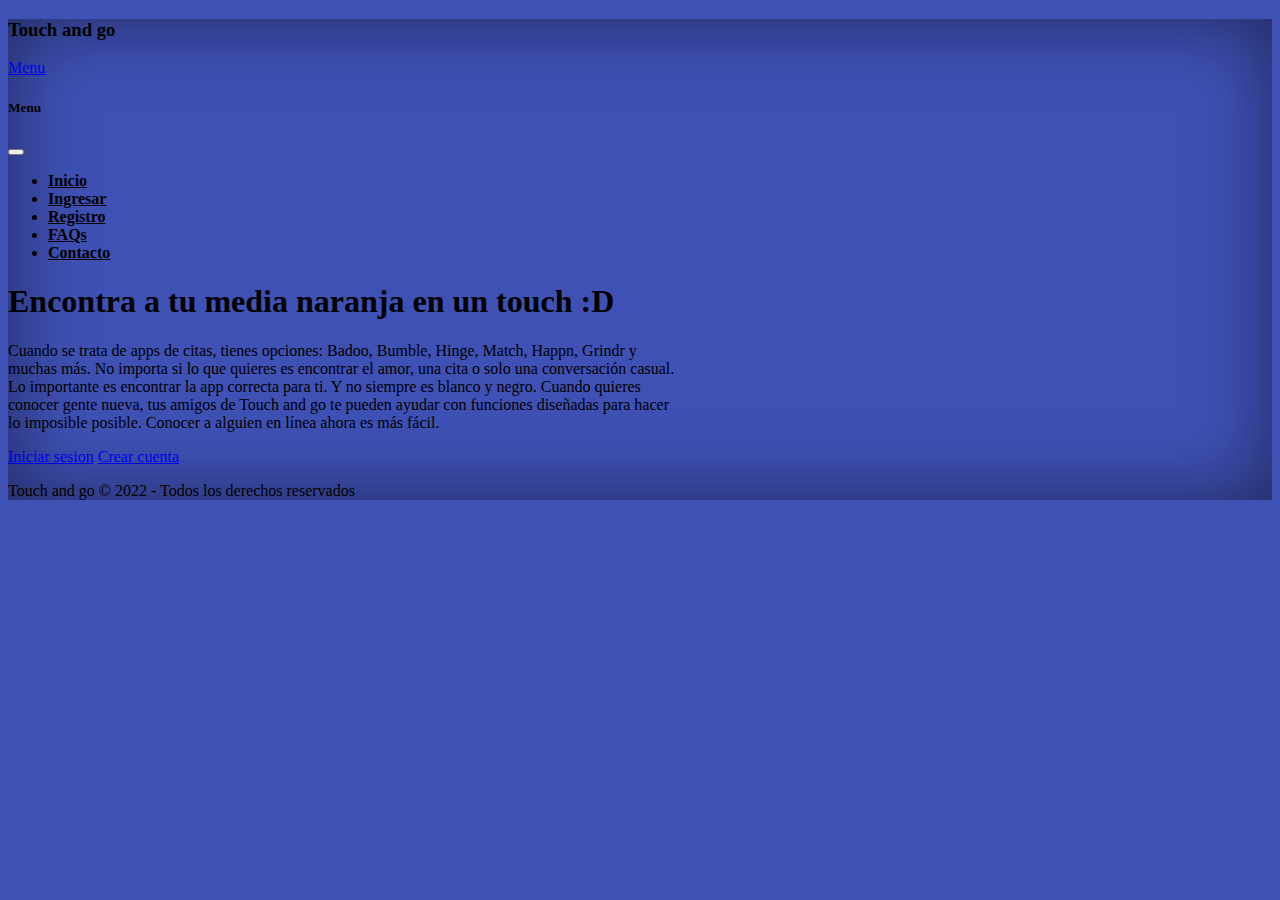
==== index.html @ 38653f0b "primer version del rpoyecto final" ====
<!doctype html>
<html lang="en" class="h-100">
  <head>
    <meta charset="utf-8">
    <meta name="viewport" content="width=device-width, initial-scale=1">
    <meta name="description" content="">
    <meta name="author" content="">
    <meta name="generator" content="">
    <title>Touch And Go -  al toke</title>

    <link rel="canonical" href="https://getbootstrap.com/docs/5.0/examples/cover/">
    <link href="https://cdn.jsdelivr.net/npm/bootstrap@5.1.3/dist/css/bootstrap.min.css" rel="stylesheet" integrity="sha384-1BmE4kWBq78iYhFldvKuhfTAU6auU8tT94WrHftjDbrCEXSU1oBoqyl2QvZ6jIW3" crossorigin="anonymous">
    <link href="css/cover.css" rel="stylesheet">
   
  </head>
  <body class="d-flex h-100 text-center text-white bg-dark" style="background-color: #3f51b5!important;
  background-image: url(https://unsplash.com/photos/zSVe8P0H_xg/download?ixid=MnwxMjA3fDB8MXxzZWFyY2h8MjYzfHxhbW9yfGVufDB8fHx8MTY0NjY2MTk5Nw&force=true&w=2400);
  background-position: center;
  background-repeat: no-repeat;
  background-size: cover;
  background-blend-mode: multiply;
">
    
<div class="cover-container d-flex w-100 h-100 p-3 mx-auto flex-column">
  <header class="mb-auto">
    <div>
      <h3 class="float-md-start mb-0">Touch and go</h3>
      <nav class="nav nav-masthead justify-content-center float-md-end">
        <a class=" btn btn-primary" data-bs-toggle="offcanvas" href="#offcanvasExample" role="button" aria-controls="offcanvasExample">
          Menu
        </a>
        <div class="offcanvas offcanvas-start" tabindex="-1" id="offcanvasExample" aria-labelledby="offcanvasExampleLabel">
          <div class="offcanvas-header">
            <h5 class="offcanvas-title text-dark" id="offcanvasExampleLabel">Menu</h5>
            <button type="button" class="btn-close text-reset" data-bs-dismiss="offcanvas" aria-label="Close"></button>
          </div>
          <div class="offcanvas-body">
            <ul class="nav col-12 col-md-auto mb-2 flex-column">
              <li><a href="index.html" class="nav-link px-2 " style="color: #000!important;">Inicio</a></li>
              <li><a href="pages/ingresar.html" class="nav-link px-2 " style="color: #000!important;">Ingresar</a></li>
              <li><a href="pages/registro.html" class="nav-link px-2 " style="color: #000!important;">Registro</a></li>
              <li><a href="#" class="nav-link px-2 " style="color: #000!important;">FAQs</a></li>
              <li><a href="#" class="nav-link px-2 " style="color: #000!important;">Contacto</a></li>
            </ul>
            
          </div>
        </div>
      </nav>
    </div>
  </header>

  <main class="px-3">
    <h1 class="my-4">Encontra a tu media naranja en un touch :D</h1>
    <p class="lead">
      Cuando se trata de apps de citas, tienes opciones: Badoo, Bumble, Hinge, Match, Happn, Grindr y muchas más. No importa si lo que quieres es encontrar el amor, una cita o solo una conversación casual. Lo importante es encontrar la app correcta para ti. Y no siempre es blanco y negro. Cuando quieres conocer gente nueva, tus amigos de Touch and go te pueden ayudar con funciones diseñadas para hacer lo imposible posible. Conocer a alguien en línea ahora es más fácil.
    </p>
    <div class="d-flex justify-content-center">
    <a href="pages/ingresar.html" class="btn btn-primary mx-2">Iniciar sesion</a>
    <a href="pages/registro.html" class="btn btn-primary mx-2">Crear cuenta</a>
    </div>
  </main>

  <footer class="mt-auto text-white-50">
    <p>Touch and go © 2022 - Todos los derechos reservados</p>
  </footer>
</div>


<script src="https://cdn.jsdelivr.net/npm/@popperjs/core@2.10.2/dist/umd/popper.min.js" integrity="sha384-7+zCNj/IqJ95wo16oMtfsKbZ9ccEh31eOz1HGyDuCQ6wgnyJNSYdrPa03rtR1zdB" crossorigin="anonymous"></script>
<script src="https://cdn.jsdelivr.net/npm/bootstrap@5.1.3/dist/js/bootstrap.min.js" integrity="sha384-QJHtvGhmr9XOIpI6YVutG+2QOK9T+ZnN4kzFN1RtK3zEFEIsxhlmWl5/YESvpZ13" crossorigin="anonymous"></script>
<script src="js/script.js" ></script>

</body>
</html>
---- css/cover.css ----
/*
 * Globals
 */


/* Custom default button */
.btn-secondary,
.btn-secondary:hover,
.btn-secondary:focus {
  color: #333;
  text-shadow: none; /* Prevent inheritance from `body` */
}


/*
 * Base structure
 */

body {
  box-shadow: inset 0 0 5rem rgba(0, 0, 0, .5);
}

.cover-container {
  max-width: 42em;
}


/*
 * Header
 */

.nav-masthead .nav-link {
  padding: .25rem 0;
  font-weight: 700;
  color: rgba(255, 255, 255, .5);
  background-color: transparent;
  border-bottom: .25rem solid transparent;
}

.nav-masthead .nav-link:hover,
.nav-masthead .nav-link:focus {
  border-bottom-color: rgba(255, 255, 255, .25);
}

.nav-masthead .nav-link + .nav-link {
  margin-left: 1rem;
}

.nav-masthead .active {
  color: #fff;
  border-bottom-color: #fff;
}
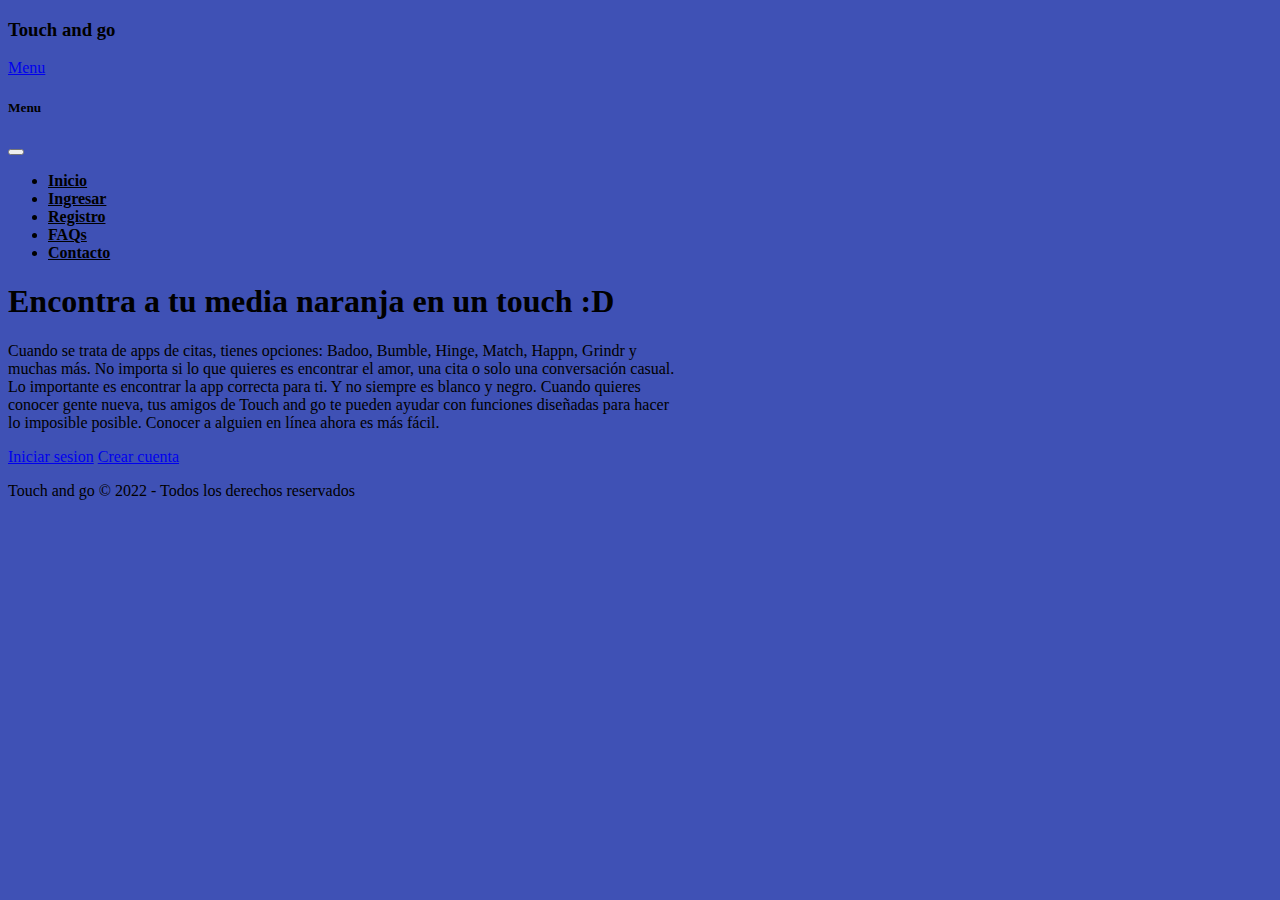
==== commit 3d04b3f5: "probando funciones parte 1" ====
--- a/index.html
+++ b/index.html
@@ -13,13 +13,7 @@
     <link href="css/cover.css" rel="stylesheet">
    
   </head>
-  <body class="d-flex h-100 text-center text-white bg-dark" style="background-color: #3f51b5!important;
-  background-image: url(https://unsplash.com/photos/zSVe8P0H_xg/download?ixid=MnwxMjA3fDB8MXxzZWFyY2h8MjYzfHxhbW9yfGVufDB8fHx8MTY0NjY2MTk5Nw&force=true&w=2400);
-  background-position: center;
-  background-repeat: no-repeat;
-  background-size: cover;
-  background-blend-mode: multiply;
-">
+  <body class="d-flex h-100 text-center text-white bg-dark" style="background-color: #3f51b5!important;">
     
 <div class="cover-container d-flex w-100 h-100 p-3 mx-auto flex-column">
   <header class="mb-auto">
@@ -42,7 +36,6 @@
               <li><a href="#" class="nav-link px-2 " style="color: #000!important;">FAQs</a></li>
               <li><a href="#" class="nav-link px-2 " style="color: #000!important;">Contacto</a></li>
             </ul>
-            
           </div>
         </div>
       </nav>
--- a/css/cover.css
+++ b/css/cover.css
@@ -16,9 +16,6 @@
  * Base structure
  */
 
-body {
-  box-shadow: inset 0 0 5rem rgba(0, 0, 0, .5);
-}
 
 .cover-container {
   max-width: 42em;
@@ -50,3 +47,11 @@
   color: #fff;
   border-bottom-color: #fff;
 }
+
+
+.image img {
+  width: 50px;
+  height: 50px;
+  border-radius: 50%;
+  object-fit: cover
+}
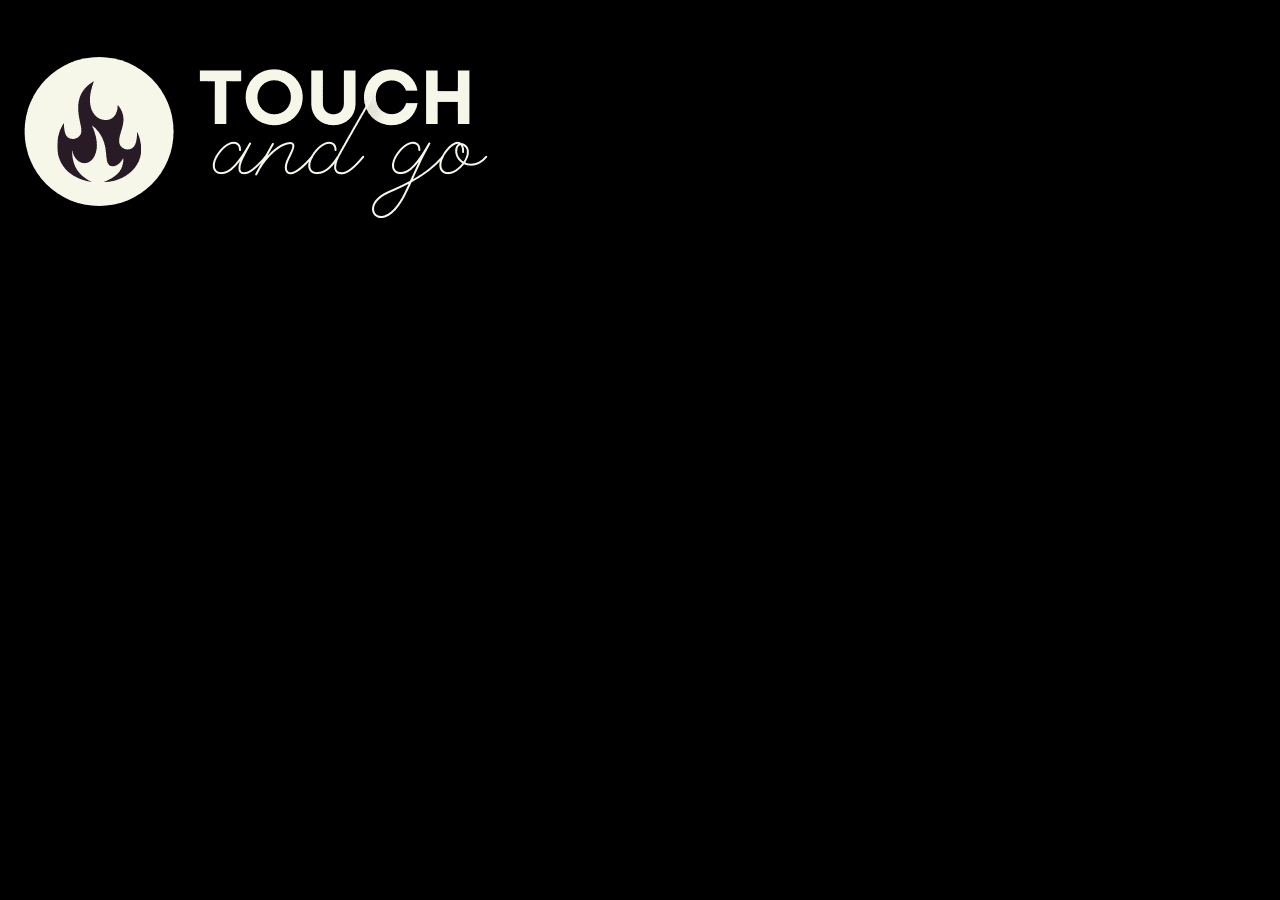
==== commit c85605b1: "Segunda entrega del proyecto final" ====
--- a/index.html
+++ b/index.html
@@ -1,67 +1,28 @@
-<!doctype html>
-<html lang="en" class="h-100">
-  <head>
-    <meta charset="utf-8">
-    <meta name="viewport" content="width=device-width, initial-scale=1">
-    <meta name="description" content="">
-    <meta name="author" content="">
-    <meta name="generator" content="">
-    <title>Touch And Go -  al toke</title>
-
-    <link rel="canonical" href="https://getbootstrap.com/docs/5.0/examples/cover/">
+<!DOCTYPE html>
+<html lang="en">
+<head>
+    <meta charset="UTF-8">
+    <meta http-equiv="X-UA-Compatible" content="IE=edge">
+    <meta name="viewport" content="width=device-width, initial-scale=1.0">
+    <link rel="icon" type="image/png" href="../../imagenes/favicon.png"> 
+    <title> Cargando... </title>
+    <link rel="preconnect" href="https://fonts.googleapis.com">
+    <link rel="preconnect" href="https://fonts.gstatic.com" crossorigin>
+    <link href="https://fonts.googleapis.com/css2?family=Roboto:wght@300;400;500;700;900&display=swap" rel="stylesheet">
     <link href="https://cdn.jsdelivr.net/npm/bootstrap@5.1.3/dist/css/bootstrap.min.css" rel="stylesheet" integrity="sha384-1BmE4kWBq78iYhFldvKuhfTAU6auU8tT94WrHftjDbrCEXSU1oBoqyl2QvZ6jIW3" crossorigin="anonymous">
-    <link href="css/cover.css" rel="stylesheet">
-   
-  </head>
-  <body class="d-flex h-100 text-center text-white bg-dark" style="background-color: #3f51b5!important;">
-    
-<div class="cover-container d-flex w-100 h-100 p-3 mx-auto flex-column">
-  <header class="mb-auto">
-    <div>
-      <h3 class="float-md-start mb-0">Touch and go</h3>
-      <nav class="nav nav-masthead justify-content-center float-md-end">
-        <a class=" btn btn-primary" data-bs-toggle="offcanvas" href="#offcanvasExample" role="button" aria-controls="offcanvasExample">
-          Menu
-        </a>
-        <div class="offcanvas offcanvas-start" tabindex="-1" id="offcanvasExample" aria-labelledby="offcanvasExampleLabel">
-          <div class="offcanvas-header">
-            <h5 class="offcanvas-title text-dark" id="offcanvasExampleLabel">Menu</h5>
-            <button type="button" class="btn-close text-reset" data-bs-dismiss="offcanvas" aria-label="Close"></button>
-          </div>
-          <div class="offcanvas-body">
-            <ul class="nav col-12 col-md-auto mb-2 flex-column">
-              <li><a href="index.html" class="nav-link px-2 " style="color: #000!important;">Inicio</a></li>
-              <li><a href="pages/ingresar.html" class="nav-link px-2 " style="color: #000!important;">Ingresar</a></li>
-              <li><a href="pages/registro.html" class="nav-link px-2 " style="color: #000!important;">Registro</a></li>
-              <li><a href="#" class="nav-link px-2 " style="color: #000!important;">FAQs</a></li>
-              <li><a href="#" class="nav-link px-2 " style="color: #000!important;">Contacto</a></li>
-            </ul>
-          </div>
+    <link rel="stylesheet" href="../../css/main.css">
+    <link rel="stylesheet" href="https://unpkg.com/aos@next/dist/aos.css" />
+    <link rel="stylesheet" href="https://cdn.jsdelivr.net/npm/bootstrap-icons@1.7.2/font/bootstrap-icons.css">
+    <meta http-equiv="refresh" content="3; url=/pages/ingresar.html" /> 
+</head>
+<body style="background: #000;"> 
+  <script src="https://unpkg.com/aos@next/dist/aos.js"></script>
+    <script>
+    AOS.init();
+</script>
+        <div data-aos-once="true" data-aos="zoom-in"  class="container-fluid min-vh-100 d-flex align-items-center justify-content-center flex-column">
+            <img src="./img/logo.png" class="img-fluid" alt="preloader">
+            <p data-aos="zoom-in"  data-aos-duration="1000"class="lead parrafo_color my-3 text-center text-white">Cargando...</p>
         </div>
-      </nav>
-    </div>
-  </header>
-
-  <main class="px-3">
-    <h1 class="my-4">Encontra a tu media naranja en un touch :D</h1>
-    <p class="lead">
-      Cuando se trata de apps de citas, tienes opciones: Badoo, Bumble, Hinge, Match, Happn, Grindr y muchas más. No importa si lo que quieres es encontrar el amor, una cita o solo una conversación casual. Lo importante es encontrar la app correcta para ti. Y no siempre es blanco y negro. Cuando quieres conocer gente nueva, tus amigos de Touch and go te pueden ayudar con funciones diseñadas para hacer lo imposible posible. Conocer a alguien en línea ahora es más fácil.
-    </p>
-    <div class="d-flex justify-content-center">
-    <a href="pages/ingresar.html" class="btn btn-primary mx-2">Iniciar sesion</a>
-    <a href="pages/registro.html" class="btn btn-primary mx-2">Crear cuenta</a>
-    </div>
-  </main>
-
-  <footer class="mt-auto text-white-50">
-    <p>Touch and go © 2022 - Todos los derechos reservados</p>
-  </footer>
-</div>
-
-
-<script src="https://cdn.jsdelivr.net/npm/@popperjs/core@2.10.2/dist/umd/popper.min.js" integrity="sha384-7+zCNj/IqJ95wo16oMtfsKbZ9ccEh31eOz1HGyDuCQ6wgnyJNSYdrPa03rtR1zdB" crossorigin="anonymous"></script>
-<script src="https://cdn.jsdelivr.net/npm/bootstrap@5.1.3/dist/js/bootstrap.min.js" integrity="sha384-QJHtvGhmr9XOIpI6YVutG+2QOK9T+ZnN4kzFN1RtK3zEFEIsxhlmWl5/YESvpZ13" crossorigin="anonymous"></script>
-<script src="js/script.js" ></script>
-
 </body>
-</html>
+</html>